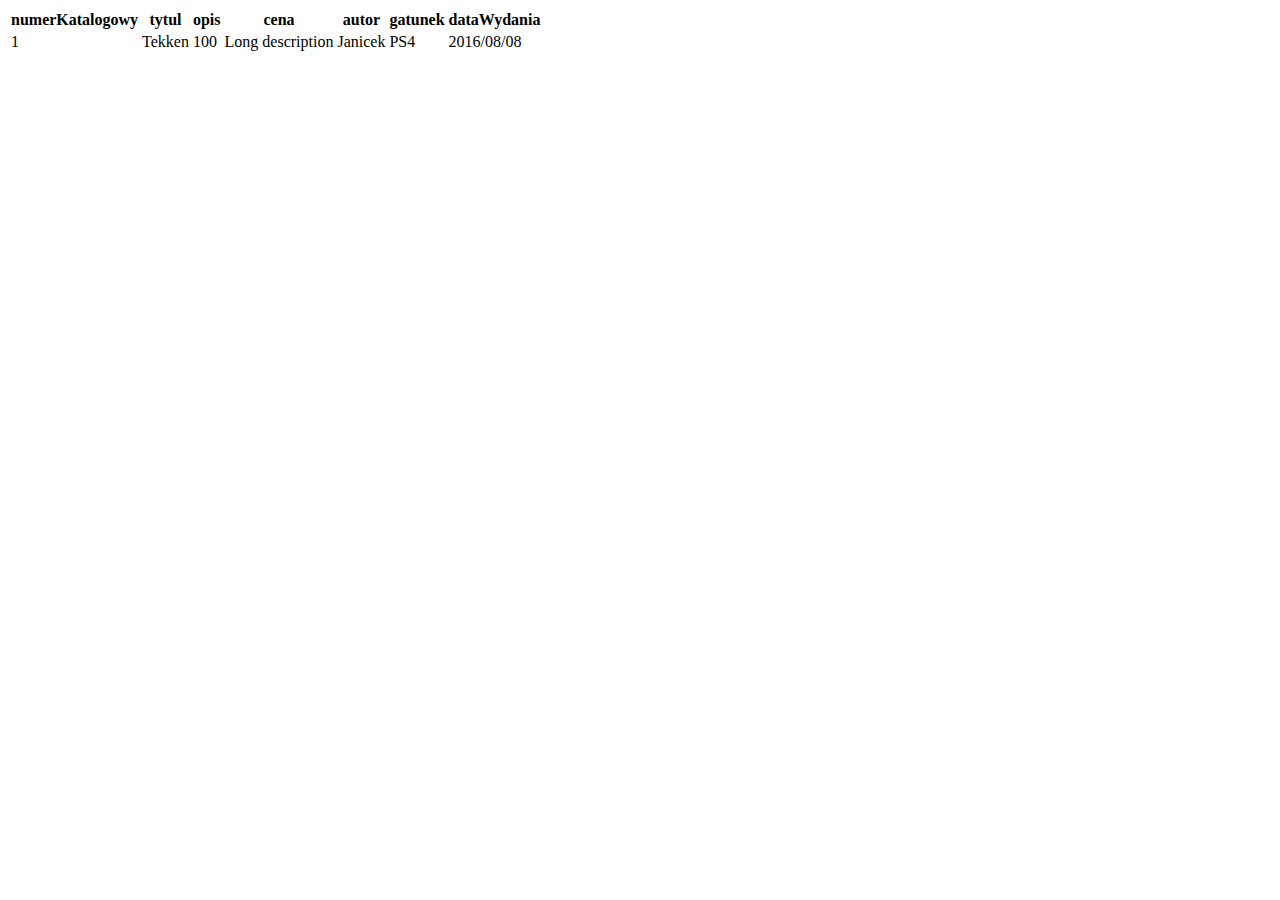
==== src/main/webapp/WEB-INF/templates/th/duplikat.html @ 2da1c6a7 "Add dublets, fix htmls, update Klaser" ====
<!DOCTYPE html>
<html xmlns:th="http://www.thymeleaf.org">

<head th:replace="th/layout ::site-head">
    <title>Title</title>
    <meta http-equiv="Content-Type" content="text/html; charset=UTF-8" />
</head>

<body>
<logo th:replace="th/layout :: site-logo" />
<header th:replace="th/layout :: site-header" />


<div class="listaKsiazek" th:unless="${#lists.isEmpty(booksDuplicate)}">
    <table>
        <thead>
        <tr>
            <th th:text="#{klaser.numerKatalogowy}">numerKatalogowy</th>
            <th th:text="#{klaser.tytul}">tytul</th>
            <th th:text="#{klaser.opis}">opis</th>
            <th th:text="#{klaser.cena}">cena</th>
            <th th:text="#{klaser.autor}">autor</th>
            <th th:text="#{klaser.gatunek}">gatunek</th>
            <th th:text="#{klaser.dataWydania}">dataWydania</th>
        </tr>
        </thead>
        <tbody>
        <tr th:each="book : ${booksDuplicate}">
            <form action="#" th:action="@{/duplikat}" th:object="${ksiazka}" method="post">
                <td th:text="${book.numerKatalogowy}">1</td>
                <td th:text="${book.tytul}">Tekken</td>
                <td th:text="${book.opis}">100</td>
                <td th:text="${book.cena}">Long description</td>
                <td th:text="${book.autor}">Janicek</td>
                <td th:text="${book.gatunek}">PS4</td>
                <td th:text="${{book.dataWydania}}">2016/08/08</td>

            </form>
        </tr>
        </tbody>
    </table>
</div>





<footer th:replace="th/layout :: site-footer" />

</body>

</html>
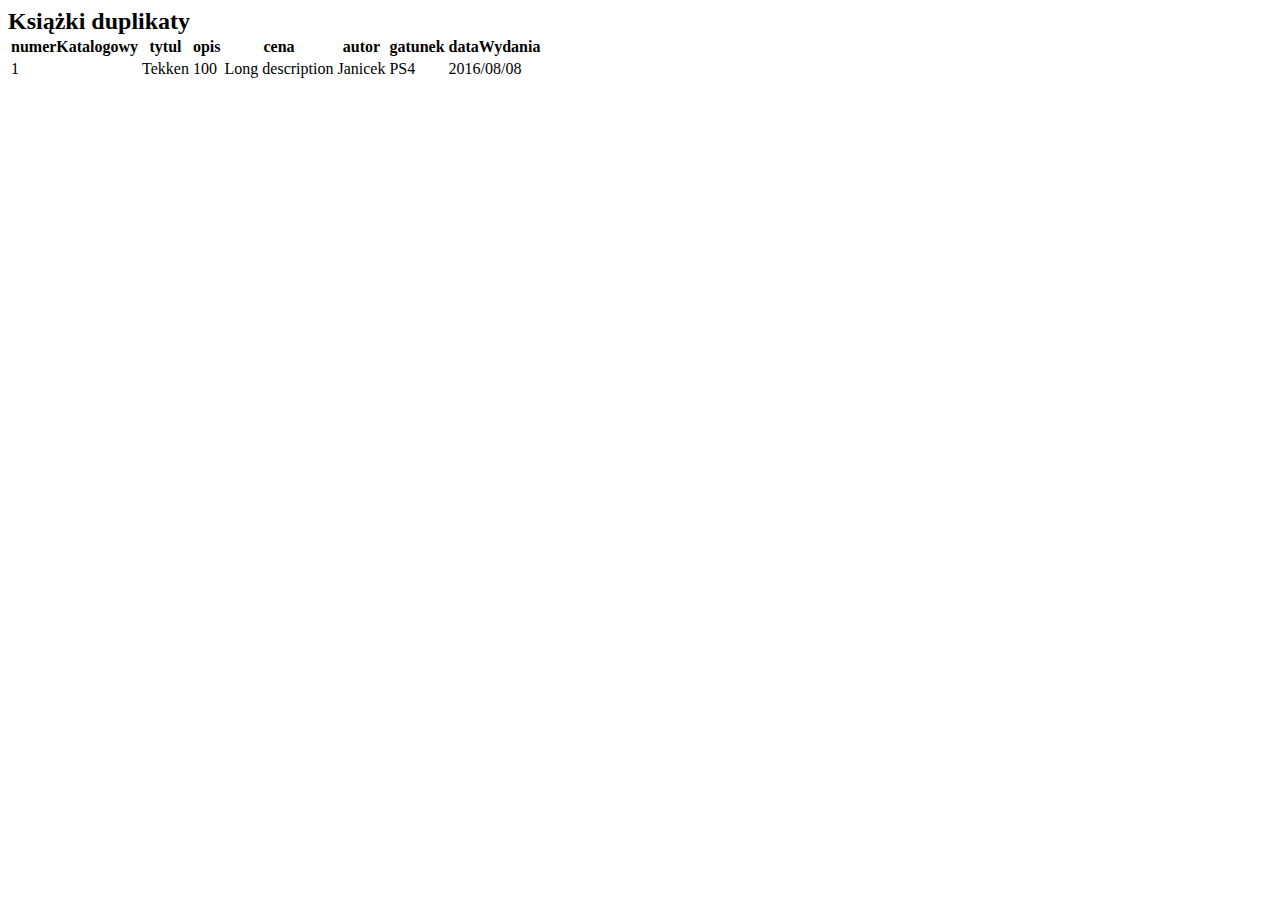
==== commit 20330329: "HTML changes" ====
--- a/src/main/webapp/WEB-INF/templates/th/duplikat.html
+++ b/src/main/webapp/WEB-INF/templates/th/duplikat.html
@@ -10,7 +10,9 @@
 <logo th:replace="th/layout :: site-logo" />
 <header th:replace="th/layout :: site-header" />
 
-
+<div>
+    <h2 th:text="#{title.duplikaty}" style="display: inline;">Książki duplikaty</h2>
+</div>
 <div class="listaKsiazek" th:unless="${#lists.isEmpty(booksDuplicate)}">
     <table>
         <thead>
